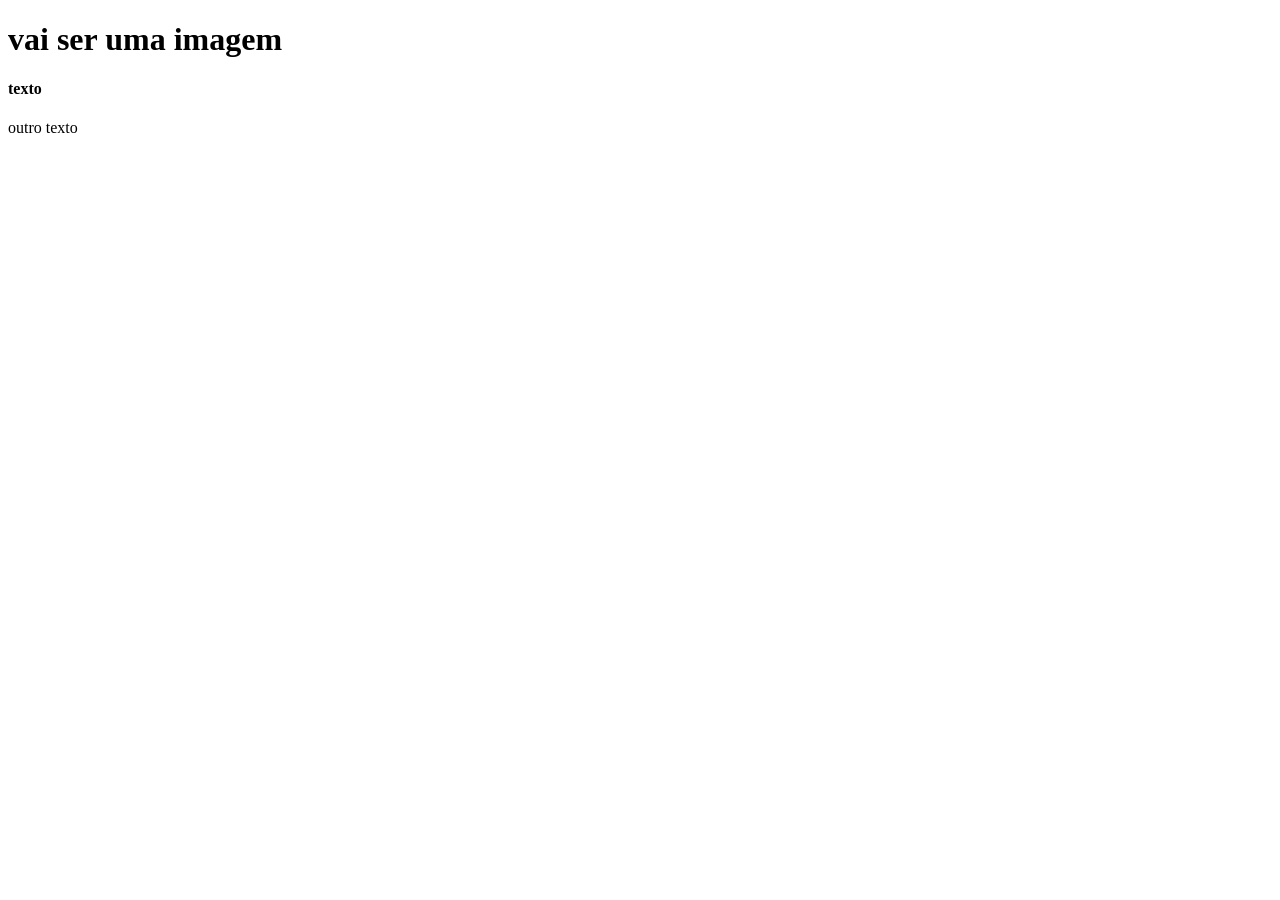
==== index.html @ 63650894 "44544444" ====
<!DOCTYPE html>
<html lang="en">
<head>
    <meta charset="UTF-8">
    <meta http-equiv="X-UA-Compatible" content="IE=edge">
    <meta name="viewport" content="width=<device-width>, initial-scale=1.0">
        <link rel="stylesheet" href="./style.css">
    <title>Document</title>
</head>
<body>
    <h1>vai ser uma imagem</h1>
    <h4>texto</h4>
    <p>outro texto</p>
</body>
</html>
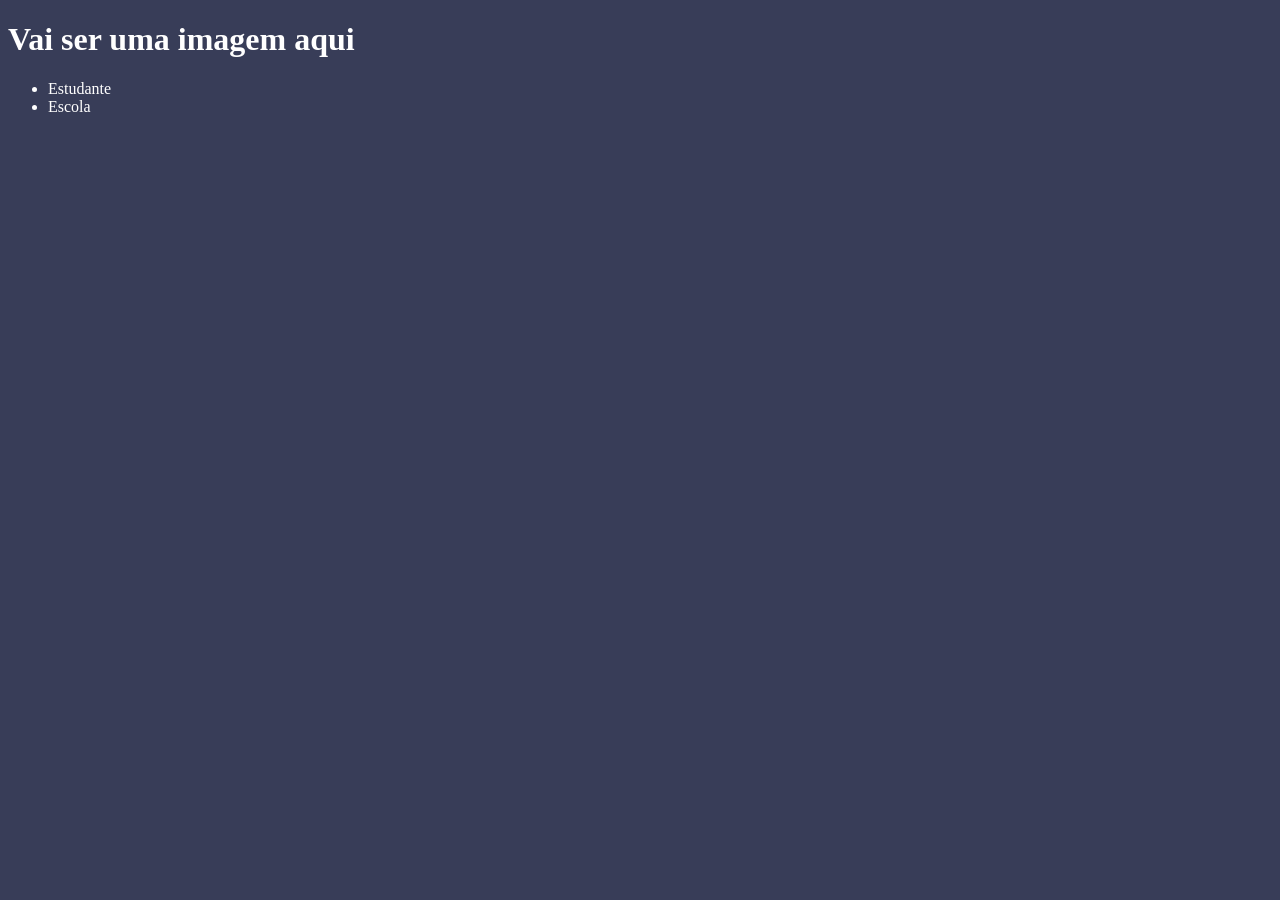
==== commit 977f5617: "55654654" ====
--- a/index.html
+++ b/index.html
@@ -8,8 +8,12 @@
     <title>Document</title>
 </head>
 <body>
-    <h1>vai ser uma imagem</h1>
-    <h4>texto</h4>
-    <p>outro texto</p>
+    <header>
+        <h1>Vai ser uma imagem aqui</h1>
+        <ul>
+        <li>Estudante</li>
+        <li>Escola</li>
+        </ul>
+        </header>
 </body>
 </html>
--- a/style.css
+++ b/style.css
@@ -0,0 +1,5 @@
+body {
+    background-color: #383D58;
+    color: white;
+    }
+  
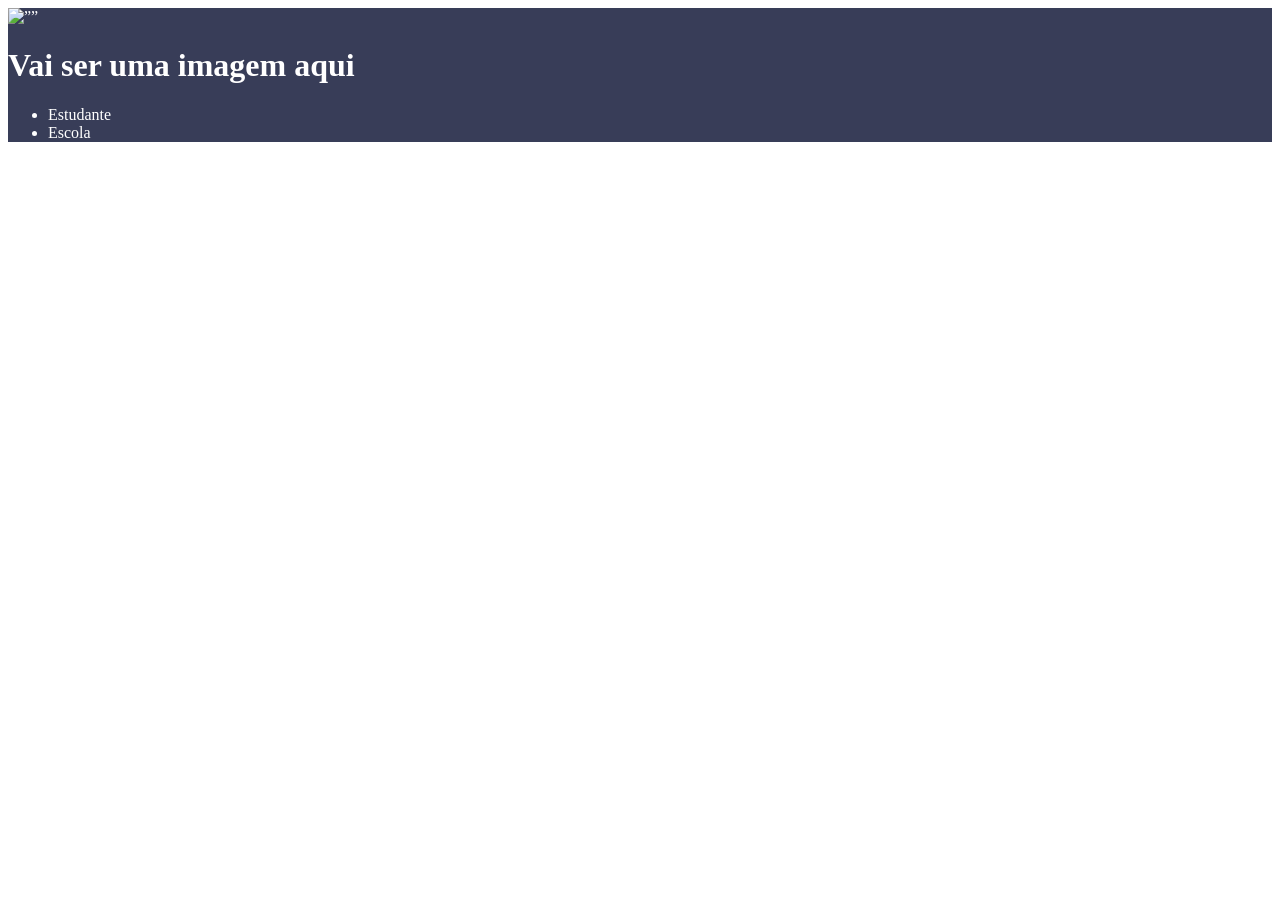
==== commit 3521f37f: "321654654554" ====
--- a/index.html
+++ b/index.html
@@ -9,6 +9,7 @@
 </head>
 <body>
     <header>
+         <img src=”” alt=””>
         <h1>Vai ser uma imagem aqui</h1>
         <ul>
         <li>Estudante</li>
--- a/style.css
+++ b/style.css
@@ -1,4 +1,4 @@
-body {
+header {
     background-color: #383D58;
     color: white;
     }
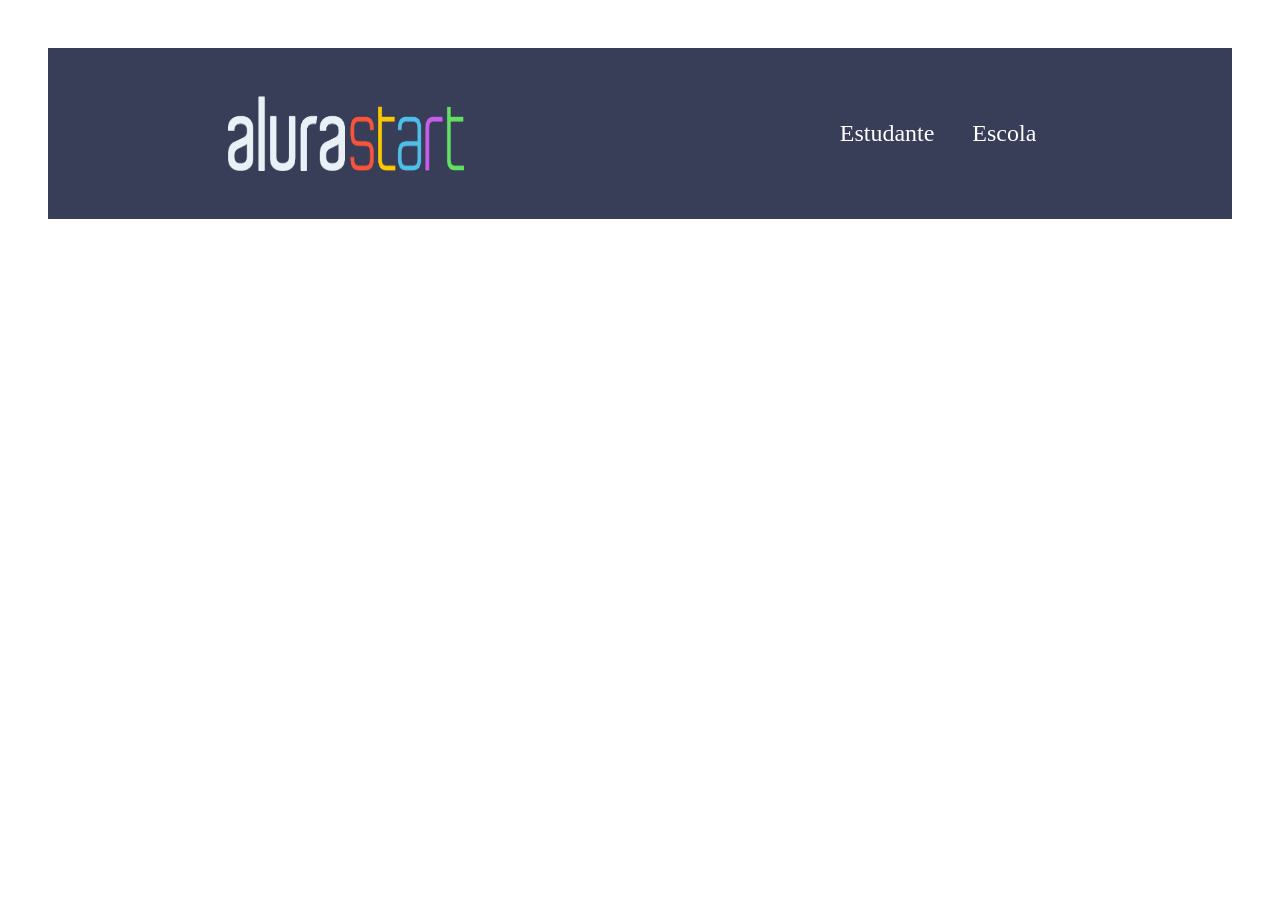
==== commit 4f2c7078: "Add files via upload" ====
--- a/index.html
+++ b/index.html
@@ -1,20 +1,23 @@
 <!DOCTYPE html>
 <html lang="en">
-<head>
-    <meta charset="UTF-8">
-    <meta http-equiv="X-UA-Compatible" content="IE=edge">
-    <meta name="viewport" content="width=<device-width>, initial-scale=1.0">
-        <link rel="stylesheet" href="./style.css">
+  <head>
+    <meta charset="UTF-8" />
+    <meta http-equiv="X-UA-Compatible" content="IE=edge" />
+    <meta name="viewport" content="width=<device-width>, initial-scale=1.0" />
+    <link rel="stylesheet" href="./style.css" />
     <title>Document</title>
-</head>
-<body>
-    <header>
-         <img src=”” alt=””>
-        <h1>Vai ser uma imagem aqui</h1>
-        <ul>
-        <li>Estudante</li>
-        <li>Escola</li>
-        </ul>
-        </header>
-</body>
-</html>+  </head>
+  <body>
+    <header class="cabecalho">
+      <img
+        class="cabecalho-imagem"
+        src="./image/aluraStartLogo.png"
+        alt="logo da alura start"
+      />
+      <ul class="cabecalho-lista-item">
+        <li class="cabecalho-lista-item">Estudante</li>
+        <li class="cabecalho-lista-item">Escola</li>
+      </ul>
+    </header>
+  </body>
+</html>
--- a/style.css
+++ b/style.css
@@ -1,5 +1,23 @@
 header {
-    background-color: #383D58;
-    color: white;
-    }
-  +  background-color: #383d58;
+  color: white;
+}
+.cabecalho-imagem {
+  width: 20%;
+}
+.cabecalho {
+  background-color: #383d58;
+  color: white;
+  display: flex;
+  justify-content: space-around;
+}
+.cabecalho-lista-item {
+  display: inline-block;
+  margin: 0 16px;
+}
+* {
+  margin: 0 16px;
+  justify-content: space-around;
+  padding: 24px 0;
+  font-size: 24px;
+}
